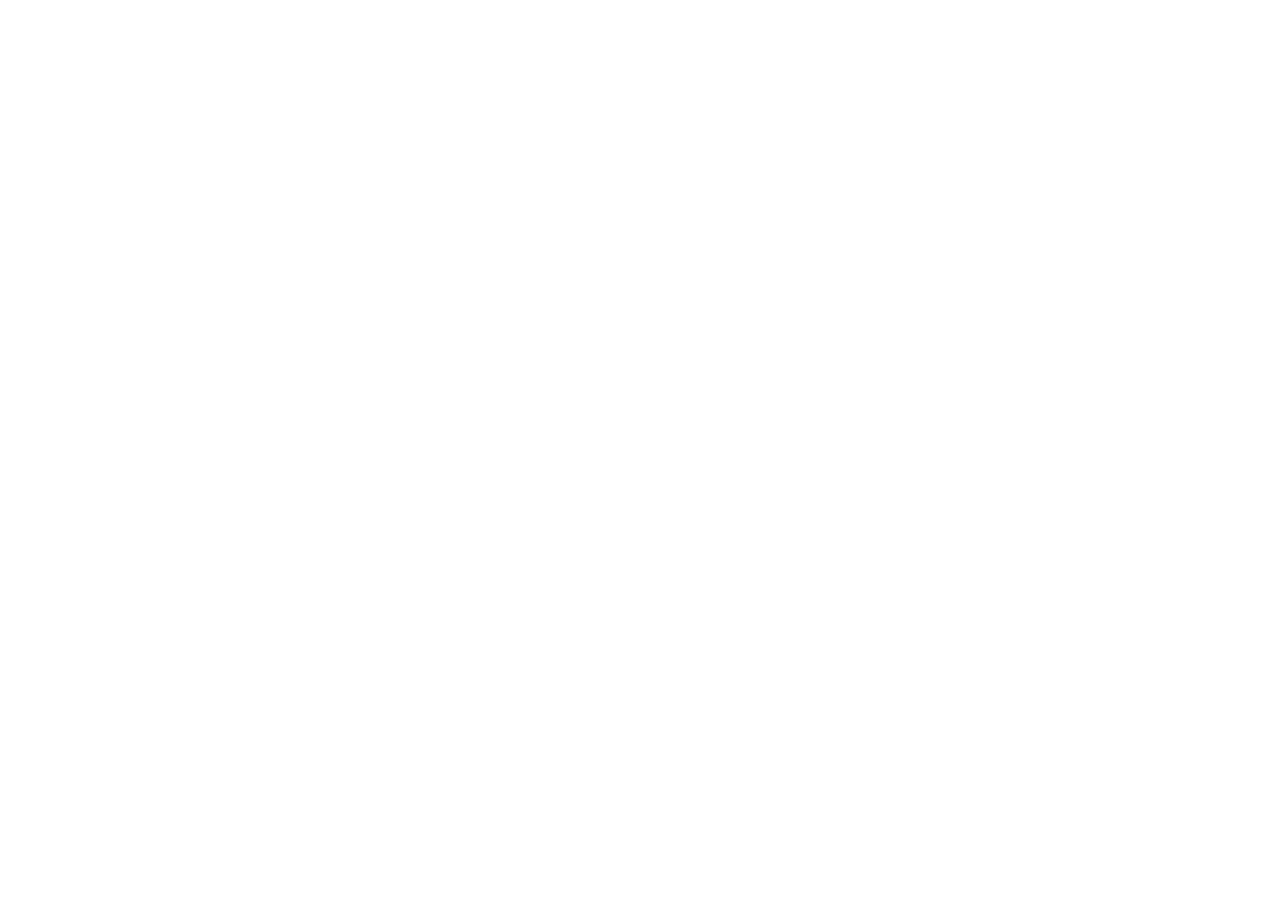
==== web/templates/gauge.html @ c58984ec "save yibo" ====
<!DOCTYPE html>
<html>
<head lang="en">
    <meta charset="UTF-8">
    <title></title>
    <script src="https://d3js.org/d3.v3.min.js" language="JavaScript"></script>
    <script src="{{url_for('static', filename='js/liquidFillGauge.js')}}" language="JavaScript"></script>
    <style>
        .liquidFillGaugeText { font-family: Helvetica; font-weight: bold; }
    </style>
</head>
<body>
<svg id="fillgauge1" width="97%" height="250" onclick="gauge1.update(NewValue());"></svg>
<svg id="fillgauge2" width="19%" height="200" onclick="gauge2.update(NewValue());"></svg>
<svg id="fillgauge3" width="19%" height="200" onclick="gauge3.update(NewValue());"></svg>
<svg id="fillgauge4" width="19%" height="200" onclick="gauge4.update(NewValue());"></svg>
<svg id="fillgauge5" width="19%" height="200" onclick="gauge5.update(NewValue());"></svg>
<svg id="fillgauge6" width="19%" height="200" onclick="gauge6.update(NewValue());"></svg>
<script language="JavaScript">
    var gauge1 = loadLiquidFillGauge("fillgauge1", 55);
    var config1 = liquidFillGaugeDefaultSettings();
    config1.circleColor = "#FF7777";
    config1.textColor = "#FF4444";
    config1.waveTextColor = "#FFAAAA";
    config1.waveColor = "#FFDDDD";
    config1.circleThickness = 0.2;
    config1.textVertPosition = 0.2;
    config1.waveAnimateTime = 1000;
    var gauge2= loadLiquidFillGauge("fillgauge2", 28, config1);
    var config2 = liquidFillGaugeDefaultSettings();
    config2.circleColor = "#D4AB6A";
    config2.textColor = "#553300";
    config2.waveTextColor = "#805615";
    config2.waveColor = "#AA7D39";
    config2.circleThickness = 0.1;
    config2.circleFillGap = 0.2;
    config2.textVertPosition = 0.8;
    config2.waveAnimateTime = 2000;
    config2.waveHeight = 0.3;
    config2.waveCount = 1;
    var gauge3 = loadLiquidFillGauge("fillgauge3", 60.1, config2);
    var config3 = liquidFillGaugeDefaultSettings();
    config3.textVertPosition = 0.8;
    config3.waveAnimateTime = 5000;
    config3.waveHeight = 0.15;
    config3.waveAnimate = false;
    config3.waveOffset = 0.25;
    config3.valueCountUp = false;
    config3.displayPercent = false;
    var gauge4 = loadLiquidFillGauge("fillgauge4", 50, config3);
    var config4 = liquidFillGaugeDefaultSettings();
    config4.circleThickness = 0.15;
    config4.circleColor = "#808015";
    config4.textColor = "#555500";
    config4.waveTextColor = "#FFFFAA";
    config4.waveColor = "#AAAA39";
    config4.textVertPosition = 0.8;
    config4.waveAnimateTime = 1000;
    config4.waveHeight = 0.05;
    config4.waveAnimate = true;
    config4.waveRise = false;
    config4.waveHeightScaling = false;
    config4.waveOffset = 0.25;
    config4.textSize = 0.75;
    config4.waveCount = 3;
    var gauge5 = loadLiquidFillGauge("fillgauge5", 60.44, config4);
    var config5 = liquidFillGaugeDefaultSettings();
    config5.circleThickness = 0.4;
    config5.circleColor = "#6DA398";
    config5.textColor = "#0E5144";
    config5.waveTextColor = "#6DA398";
    config5.waveColor = "#246D5F";
    config5.textVertPosition = 0.52;
    config5.waveAnimateTime = 5000;
    config5.waveHeight = 0;
    config5.waveAnimate = false;
    config5.waveCount = 2;
    config5.waveOffset = 0.25;
    config5.textSize = 1.2;
    config5.minValue = 30;
    config5.maxValue = 150
    config5.displayPercent = false;
    var gauge6 = loadLiquidFillGauge("fillgauge6", 120, config5);

    function NewValue(){
        if(Math.random() > .5){
            return Math.round(Math.random()*100);
        } else {
            return (Math.random()*100).toFixed(1);
        }
    }
</script>
</body>
</html>
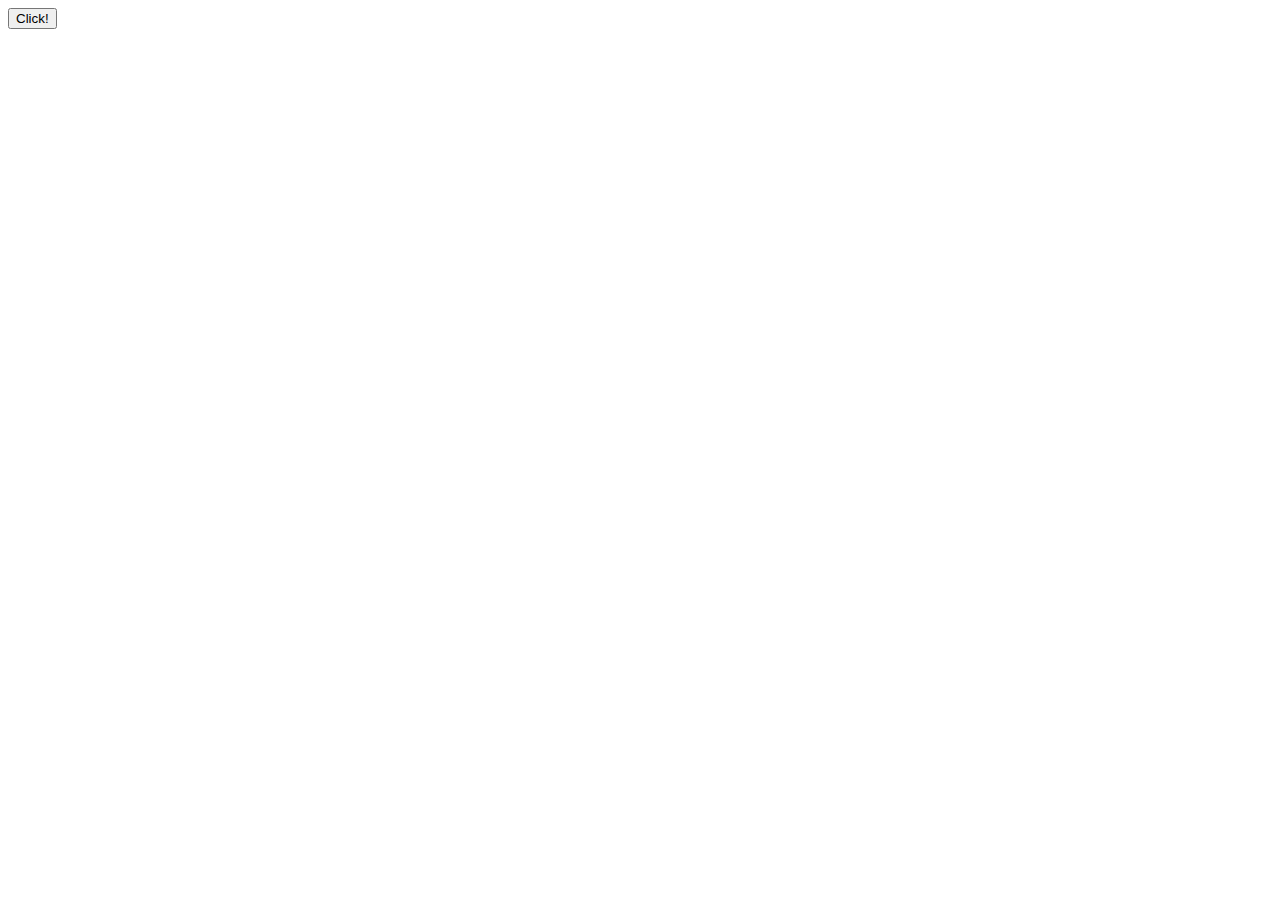
==== commit c0ce9d49: "zai save yibo" ====
--- a/web/templates/gauge.html
+++ b/web/templates/gauge.html
@@ -5,11 +5,31 @@
     <title></title>
     <script src="https://d3js.org/d3.v3.min.js" language="JavaScript"></script>
     <script src="{{url_for('static', filename='js/liquidFillGauge.js')}}" language="JavaScript"></script>
+    <script src="//cdnjs.cloudflare.com/ajax/libs/socket.io/2.2.0/socket.io.js"
+                integrity="sha256-yr4fRk/GU1ehYJPAs8P4JlTgu0Hdsp4ZKrx8bDEDC3I="
+                crossorigin="anonymous"></script>
+    <script type="text/javascript" charset="utf-8">
+      var socket = io();
+      socket.on('connect', function() {
+        // socket.emit('json', {data: 'I\'m connected!'});
+      });
+
+      socket.on('json', function(msg, cb) {
+        if (msg.data !== undefined) {
+          gauge1.update(msg.data)
+        }
+      });
+
+      function sendMessage(message) {
+        socket.emit('json', {data: NewValue()});
+      }
+    </script>
     <style>
         .liquidFillGaugeText { font-family: Helvetica; font-weight: bold; }
     </style>
 </head>
 <body>
+    <button onclick="sendMessage('click!')">Click!</button>
 <svg id="fillgauge1" width="97%" height="250" onclick="gauge1.update(NewValue());"></svg>
 <svg id="fillgauge2" width="19%" height="200" onclick="gauge2.update(NewValue());"></svg>
 <svg id="fillgauge3" width="19%" height="200" onclick="gauge3.update(NewValue());"></svg>
